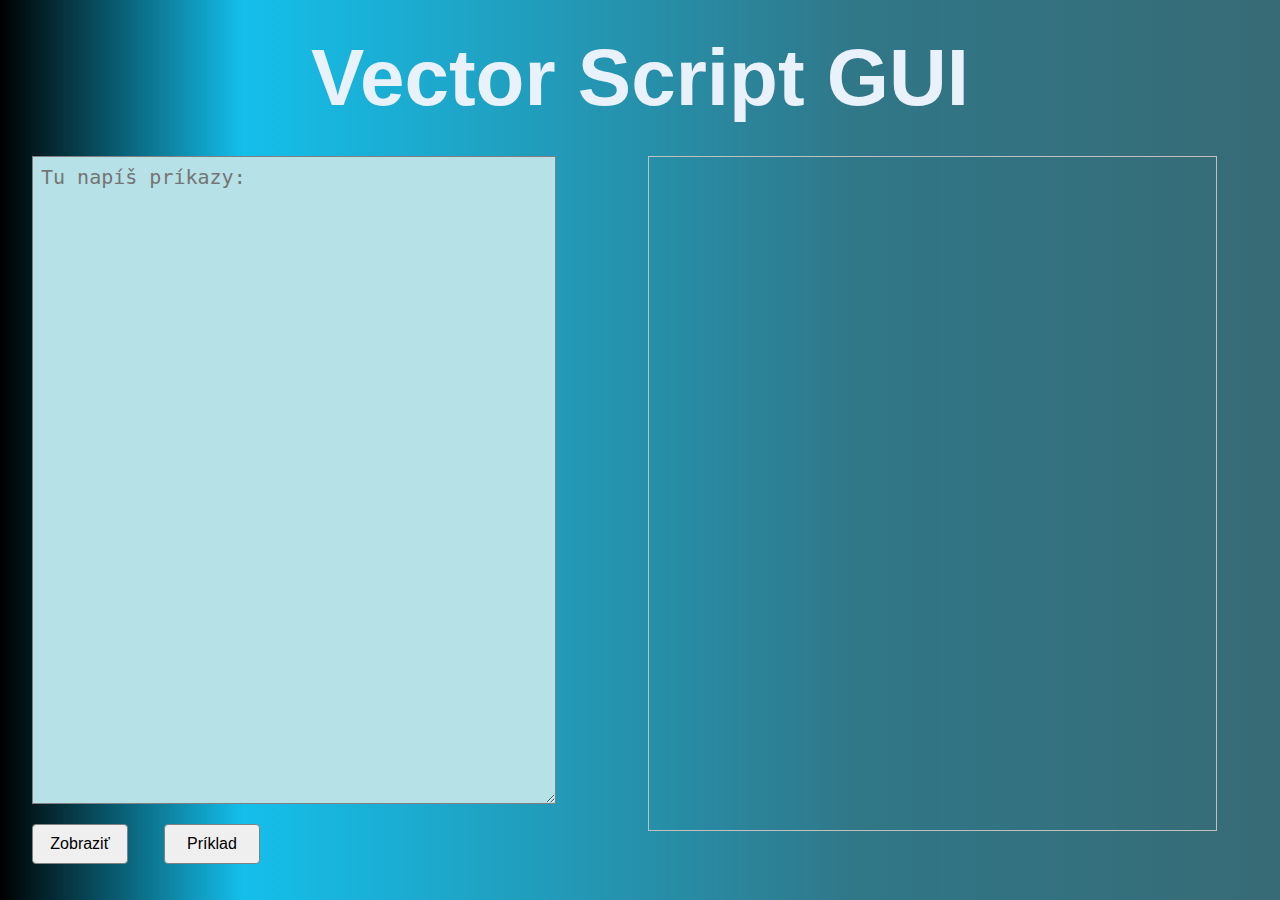
==== index.html @ 0075de49 "Add files via upload" ====
<!DOCTYPE html>
<html>
<head>
	<title>Vector Script GUI</title>
	<link rel="stylesheet" type="text/css" href="style.css">
</head>
<body>
	<header>
		<h1>Vector Script GUI</h1>
	</header>
	<main>
		<section class="section_one">
			<form method="POST" action="/render">
				<textarea name="ves" placeholder="Tu napíš príkazy:"></textarea>
				<br>
				<button>Zobraziť</button>
				<button>Príklad</button>
			</form>
		</section>
		<section class="section_two">
			<img id="output" />
		</section>
	</main>
<script type="text/javascript" src="script.js" ></script>
</body>
</html>
---- style.css ----
* {
	margin: 0;
	padding: 0;
}
body {
	background: rgb(0,0,0);
	background: linear-gradient(90deg, rgba(0,0,0,1) 0%, rgba(20,191,235,1) 19%, rgba(48,119,136,1) 67%, rgba(55,107,117,1) 100%);
}

body > section {
	flex-basis: 50%;
}

main {
	display: flex;
	flex-direction: row;
}

.section_one {
	width: 50%;
	margin-left: 1rem;
}

.section_two {
	width: 50%;
}

textarea {
	width: 80%;
	height: 70vh;
	background-color: #B6E1E7;
	font-size: 1.25rem;
	margin-left: 1rem;
	margin-bottom: 1rem;
	padding: 0.5rem;
	border: 1px solid grey;
}

textarea:focus {
	outline: 1px solid lime;
}

img {
	width: 90%;
	height: 75vh;
}

header {
	display: flex;
	align-items: center;
	justify-content: center;
	margin: 2rem 0;
}

h1 {
	font-family: Arial, Helvetica, sans-serif;
	color: #E9F1FA;
	font-size: 5rem
}

button {
	margin: 0 1rem;
	width: 6rem;
	height: 2.5rem;
	font-size: 1rem;
	border: 1px solid grey;
	border-radius: 0.25rem
}

button:hover {
	background-color: #B6E1E7;
	color: #00ABE4;
	cursor: pointer;
}
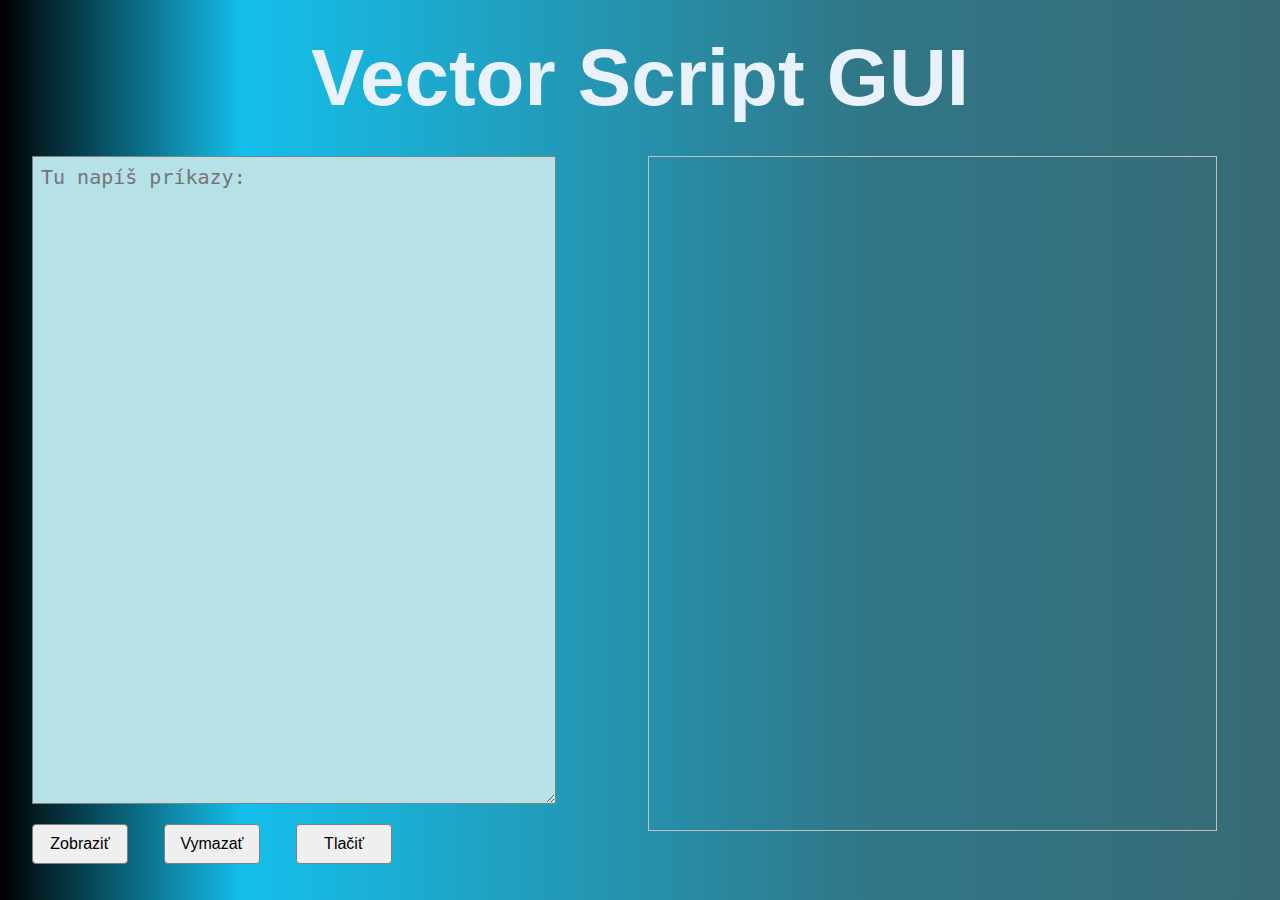
==== commit a37285fb: "Update index.html" ====
--- a/index.html
+++ b/index.html
@@ -5,22 +5,25 @@
 	<link rel="stylesheet" type="text/css" href="style.css">
 </head>
 <body>
+
 	<header>
 		<h1>Vector Script GUI</h1>
 	</header>
 	<main>
 		<section class="section_one">
 			<form method="POST" action="/render">
-				<textarea name="ves" placeholder="Tu napíš príkazy:"></textarea>
+				<textarea id="textarea" name="ves" placeholder="Tu napíš príkazy:"></textarea>
 				<br>
 				<button>Zobraziť</button>
-				<button>Príklad</button>
+				<button onclick="reset()">Vymazať</button>
+				<button onclick= "window.print()">Tlačiť</button>
 			</form>
 		</section>
 		<section class="section_two">
 			<img id="output" />
 		</section>
 	</main>
+
 <script type="text/javascript" src="script.js" ></script>
 </body>
-</html>+</html>
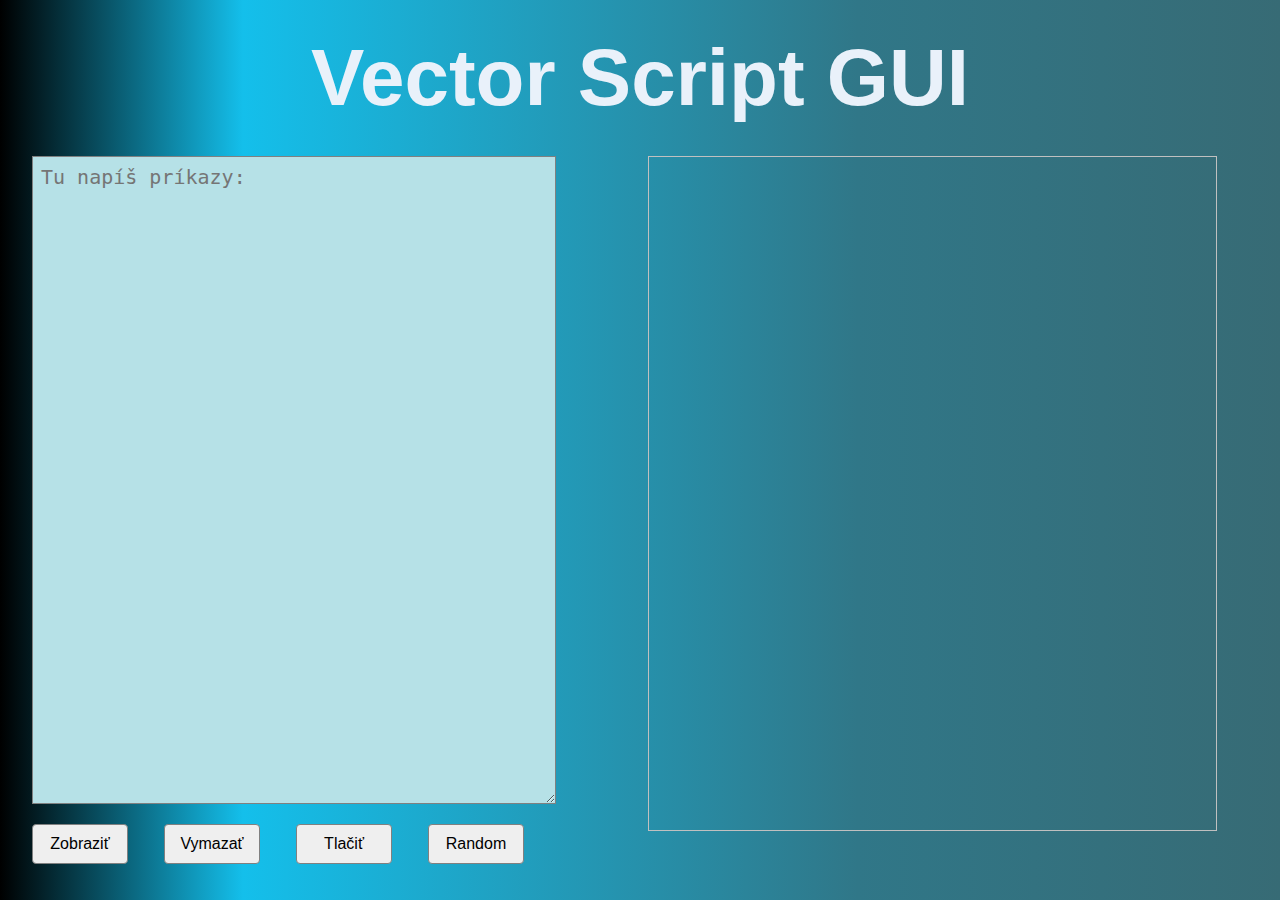
==== commit ffb8f609: "Update index.html" ====
--- a/index.html
+++ b/index.html
@@ -5,25 +5,24 @@
 	<link rel="stylesheet" type="text/css" href="style.css">
 </head>
 <body>
-
 	<header>
 		<h1>Vector Script GUI</h1>
 	</header>
 	<main>
 		<section class="section_one">
-			<form method="POST" action="/render">
+			<form id="form" method="POST" action="/render">
 				<textarea id="textarea" name="ves" placeholder="Tu napíš príkazy:"></textarea>
 				<br>
-				<button>Zobraziť</button>
-				<button onclick="reset()">Vymazať</button>
+				<button onclick="mfsee()">Zobraziť</button>
+				<input type = "button" value = "Vymazať" onClick = "fun()"/>
 				<button onclick= "window.print()">Tlačiť</button>
+				<button onclick="random()">Random</button>
 			</form>
 		</section>
 		<section class="section_two">
 			<img id="output" />
 		</section>
 	</main>
-
 <script type="text/javascript" src="script.js" ></script>
 </body>
 </html>
--- a/style.css
+++ b/style.css
@@ -3,6 +3,7 @@
 	padding: 0;
 }
 body {
+
 	background: rgb(0,0,0);
 	background: linear-gradient(90deg, rgba(0,0,0,1) 0%, rgba(20,191,235,1) 19%, rgba(48,119,136,1) 67%, rgba(55,107,117,1) 100%);
 }
@@ -71,4 +72,17 @@
 	background-color: #B6E1E7;
 	color: #00ABE4;
 	cursor: pointer;
-}+}
+input {
+	margin: 0 1rem;
+	width: 6rem;
+	height: 2.5rem;
+	font-size: 1rem;
+	border: 1px solid grey;
+	border-radius: 0.25rem
+}
+input:hover {
+	background-color: #B6E1E7;
+	color: #00ABE4;
+	cursor: pointer;
+}
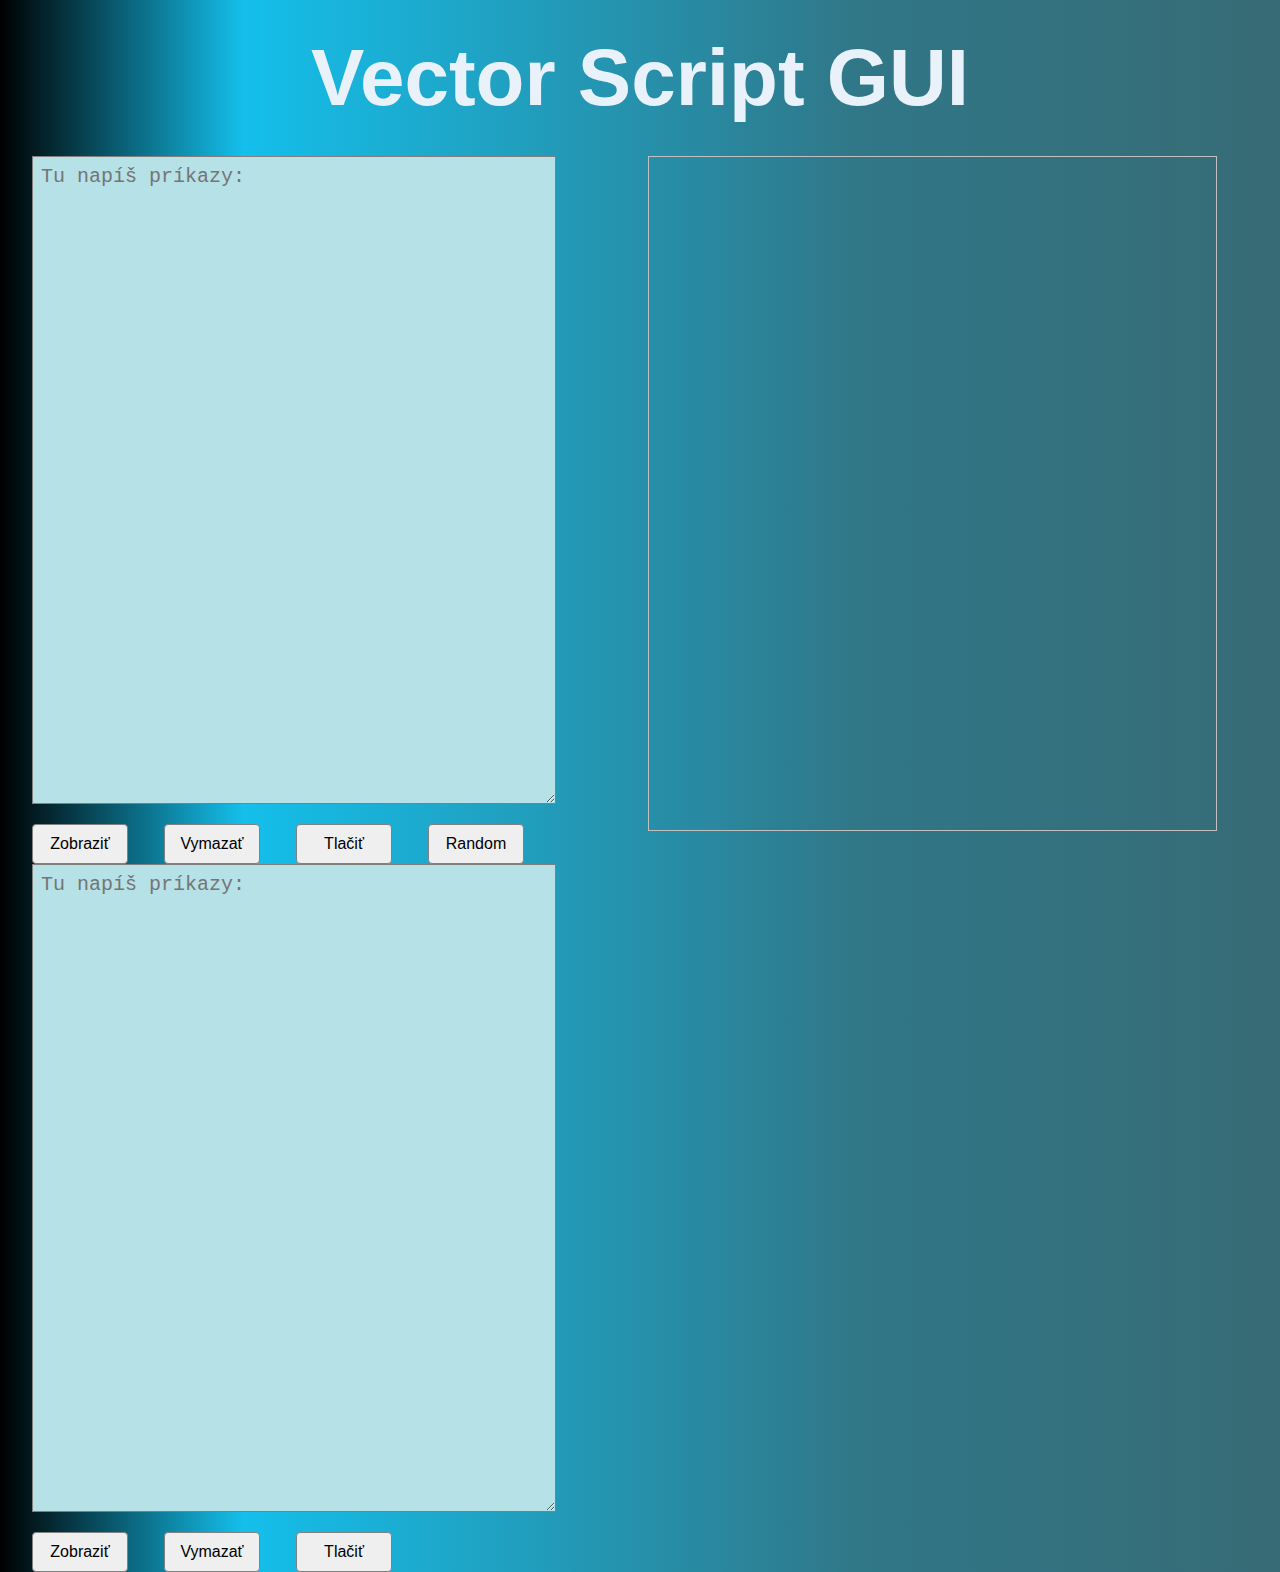
==== commit cbe43881: "Merge branch 'main' into filko1" ====
--- a/index.html
+++ b/index.html
@@ -10,6 +10,7 @@
 	</header>
 	<main>
 		<section class="section_one">
+
 			<form id="form" method="POST" action="/render">
 				<textarea id="textarea" name="ves" placeholder="Tu napíš príkazy:"></textarea>
 				<br>
@@ -17,12 +18,24 @@
 				<input type = "button" value = "Vymazať" onClick = "fun()"/>
 				<button onclick= "window.print()">Tlačiť</button>
 				<button onclick="random()">Random</button>
+
+			<form method="POST" action="/render">
+				<textarea id="textarea" name="ves" placeholder="Tu napíš príkazy:"></textarea>
+				<br>
+				<button>Zobraziť</button>
+				<button onclick="reset()">Vymazať</button>
+				<button onclick= "window.print()">Tlačiť</button>
+
 			</form>
 		</section>
 		<section class="section_two">
 			<img id="output" />
 		</section>
 	</main>
+
+
+
+
 <script type="text/javascript" src="script.js" ></script>
 </body>
 </html>
--- a/style.css
+++ b/style.css
@@ -73,6 +73,7 @@
 	color: #00ABE4;
 	cursor: pointer;
 }
+
 input {
 	margin: 0 1rem;
 	width: 6rem;
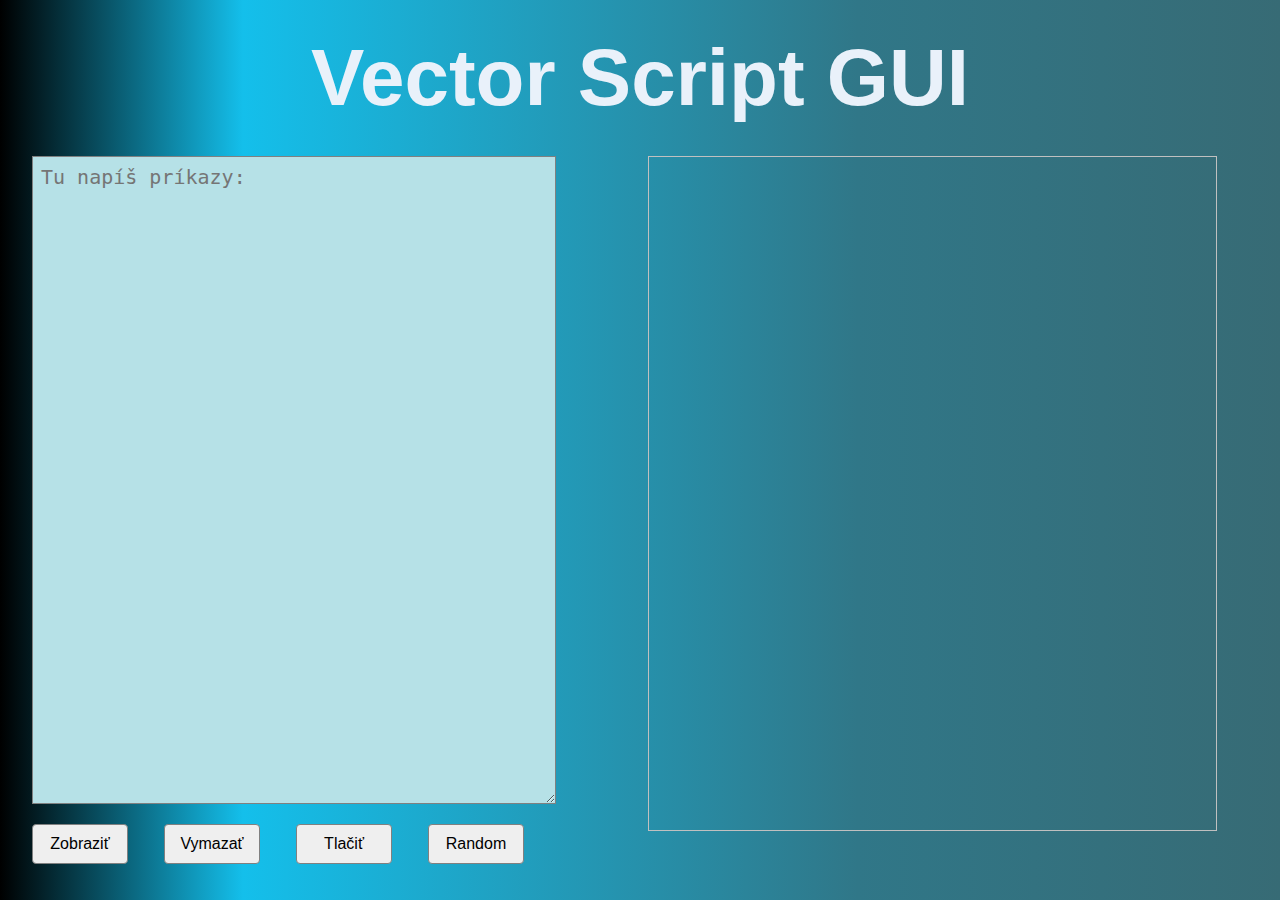
==== commit 89eb6ae7: "Update index.html" ====
--- a/index.html
+++ b/index.html
@@ -18,14 +18,6 @@
 				<input type = "button" value = "Vymazať" onClick = "fun()"/>
 				<button onclick= "window.print()">Tlačiť</button>
 				<button onclick="random()">Random</button>
-
-			<form method="POST" action="/render">
-				<textarea id="textarea" name="ves" placeholder="Tu napíš príkazy:"></textarea>
-				<br>
-				<button>Zobraziť</button>
-				<button onclick="reset()">Vymazať</button>
-				<button onclick= "window.print()">Tlačiť</button>
-
 			</form>
 		</section>
 		<section class="section_two">
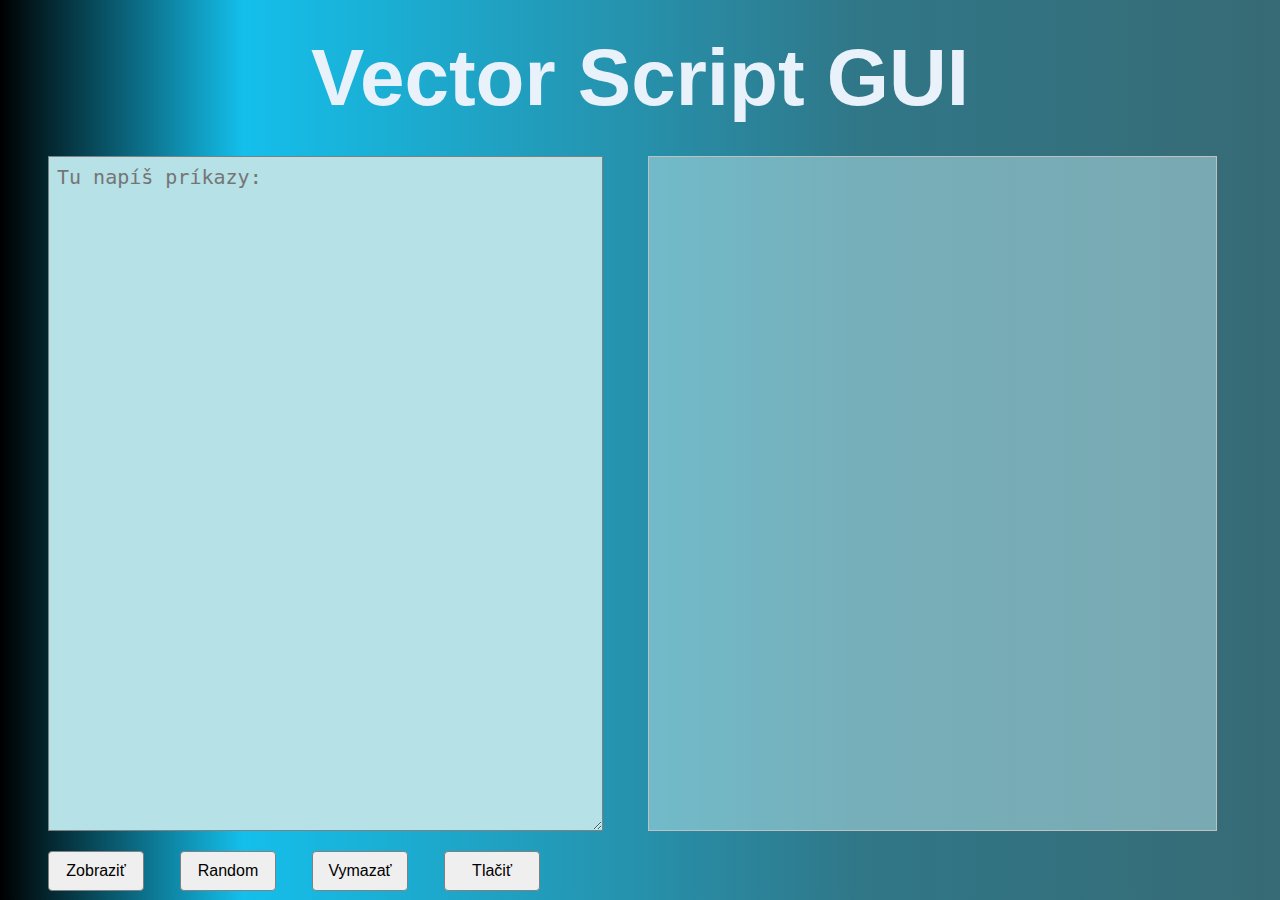
==== commit 688ac5ea: "Update index.html" ====
--- a/index.html
+++ b/index.html
@@ -15,19 +15,16 @@
 				<textarea id="textarea" name="ves" placeholder="Tu napíš príkazy:"></textarea>
 				<br>
 				<button onclick="mfsee()">Zobraziť</button>
+				<button onclick="random()">Random</button>
 				<input type = "button" value = "Vymazať" onClick = "fun()"/>
 				<button onclick= "window.print()">Tlačiť</button>
-				<button onclick="random()">Random</button>
 			</form>
 		</section>
 		<section class="section_two">
 			<img id="output" />
 		</section>
 	</main>
-
-
-
-
+	
 <script type="text/javascript" src="script.js" ></script>
 </body>
 </html>
--- a/style.css
+++ b/style.css
@@ -27,11 +27,11 @@
 }
 
 textarea {
-	width: 80%;
-	height: 70vh;
+	width: 85%;
+	height: 73vh;
 	background-color: #B6E1E7;
 	font-size: 1.25rem;
-	margin-left: 1rem;
+	margin-left: 2rem;
 	margin-bottom: 1rem;
 	padding: 0.5rem;
 	border: 1px solid grey;
@@ -68,6 +68,10 @@
 	border-radius: 0.25rem
 }
 
+button:first-of-type {
+	margin-left: 2rem
+}
+
 button:hover {
 	background-color: #B6E1E7;
 	color: #00ABE4;
@@ -87,3 +91,7 @@
 	color: #00ABE4;
 	cursor: pointer;
 }
+
+#output {
+	background: #b6e1e787;
+}
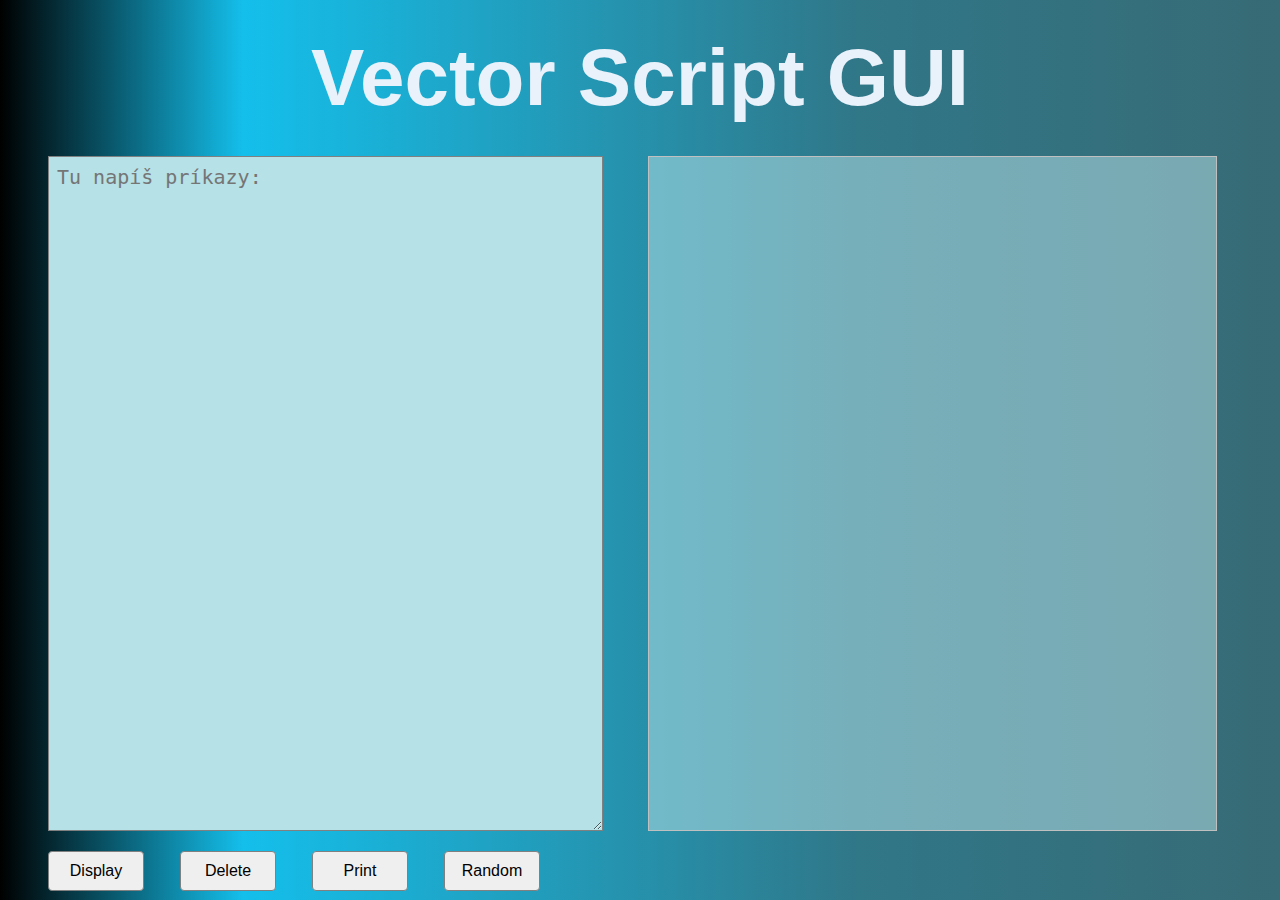
==== commit 02f05a0b: "Update index.html" ====
--- a/index.html
+++ b/index.html
@@ -10,21 +10,19 @@
 	</header>
 	<main>
 		<section class="section_one">
-
 			<form id="form" method="POST" action="/render">
 				<textarea id="textarea" name="ves" placeholder="Tu napíš príkazy:"></textarea>
 				<br>
-				<button onclick="mfsee()">Zobraziť</button>
+				<button onclick="mfsee()">Display</button>
+				<input type = "button" value = "Delete" onClick = "fun()"/>
+				<button onclick= "window.print()">Print</button>
 				<button onclick="random()">Random</button>
-				<input type = "button" value = "Vymazať" onClick = "fun()"/>
-				<button onclick= "window.print()">Tlačiť</button>
 			</form>
 		</section>
 		<section class="section_two">
 			<img id="output" />
 		</section>
 	</main>
-	
 <script type="text/javascript" src="script.js" ></script>
 </body>
 </html>
